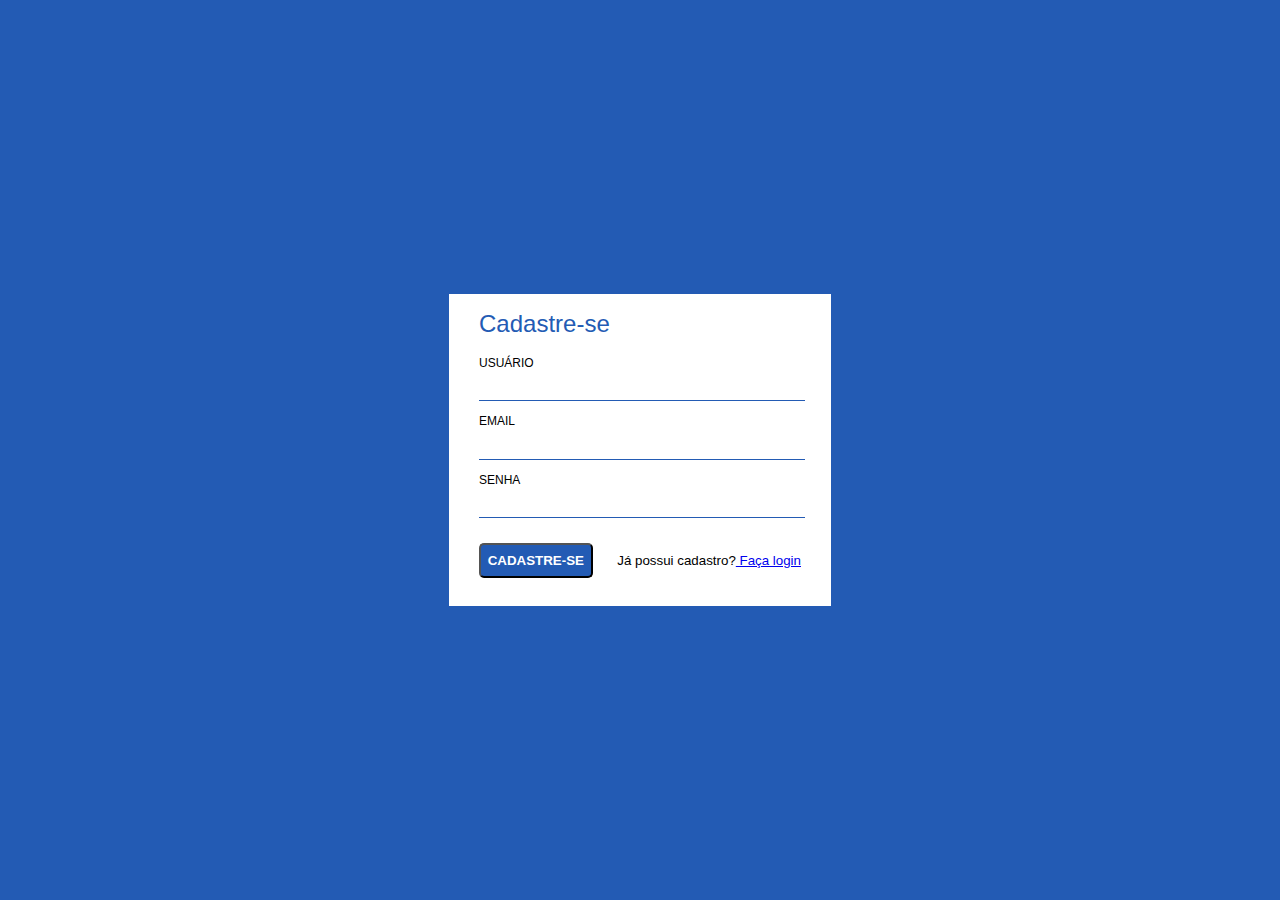
==== LojaProdutosEletronicos/Html/FormularioAzul.html @ 227e4cf9 "Adicionados novos arquivos Html/CSS" ====
﻿<!DOCTYPE html>
<html>
<head>
    <meta charset="utf-8" />

    <link href="../Css/FormularioAzul.css" rel="stylesheet" />

    <title>Formulario Azul</title>
</head>
<body>
    <form class="formulario">
        <fieldset>
            <legend>Cadastre-se</legend>

                <label for="username" class="lb">usuário</label>
                <input class="inputInfo" type="text" id="username" required autocomplete="off" />

                <label for="email" class="lb">email</label>
                <input class="inputInfo" type="email" id="email" required autocomplete="off"/>

                <label for="password" class="lb">senha</label>
                <input class="inputInfo" type="password" id="password" required autocomplete="off"/>


            <div class="botoesCadastro">

                <input class="btn" type="submit" value="cadastre-se" />
                <label class="lnkLoginCadastro">Já possui cadastro?<a href="#"> Faça login</a></label>

            </div>
            


        </fieldset>
        

        


    </form>
</body>
</html>
---- LojaProdutosEletronicos/Css/FormularioAzul.css ----
﻿html{
    background-color: #235bb4;
    font-family: 'Lucida Sans', 'Lucida Sans Regular', 'Lucida Grande', 'Lucida Sans Unicode', Geneva, Verdana, sans-serif
}

body{
    display:flex;
    justify-content:center;
    align-items:center;
    min-height: 100vh;
    margin: 0;
}

.formulario{
    background-color: white;
    width: 20%;
    min-width: 350px;
    min-height: 280px;
    padding: 1em;
}

fieldset{
    border:none;
}

legend {
    margin: .5em 0;
    padding: 0;
    font-size: 1.5em;
    color: #235bb4;
    
}

.lb, inputInfo {
    display: block;
}

.lb{
    text-transform: uppercase;
    font-size: .75em;
    
}

.inputInfo {
    margin: 1em 0;
    width: 100%;
    border: none;
    border-bottom: 1px solid #235bb4;
}

.botoesCadastro {
    display:flex;
    justify-content: space-between;
    align-items: center;
    margin-top: .7em
}

.btn {
    padding: .6em .5em;
    background-color: #235bb4;
    font-weight: 600;
    color: white;
    text-transform: uppercase;
    border-radius: 5px;
}

.lnkLoginCadastro {
    font-size: smaller;
}

.inputInfo:focus {
    border: 2px solid #235bb4;
    
}

.inputInfo:invalid:focus{
    
}

.inputInfo:valid:focus {
    
}
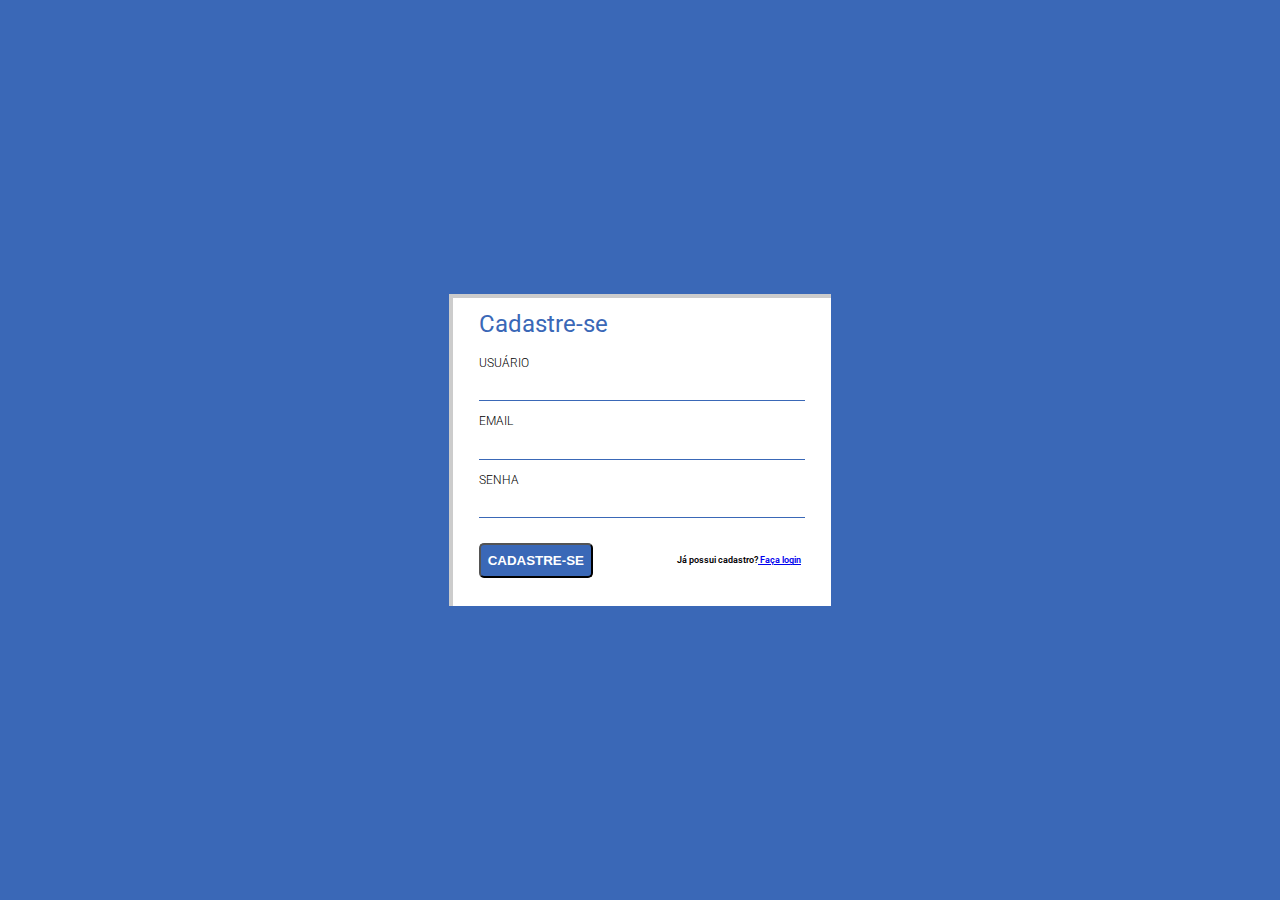
==== commit a210aa1a: "Novo Commit" ====
--- a/LojaProdutosEletronicos/Html/FormularioAzul.html
+++ b/LojaProdutosEletronicos/Html/FormularioAzul.html
@@ -3,6 +3,9 @@
 <head>
     <meta charset="utf-8" />
 
+    <link rel="preconnect" href="https://fonts.googleapis.com">
+    <link rel="preconnect" href="https://fonts.gstatic.com" crossorigin>
+    <link href="https://fonts.googleapis.com/css2?family=Inter:wght@400;600&family=Roboto:wght@300;500&family=Sora:wght@400;600&display=swap" rel="stylesheet">
     <link href="../Css/FormularioAzul.css" rel="stylesheet" />
 
     <title>Formulario Azul</title>
--- a/LojaProdutosEletronicos/Css/FormularioAzul.css
+++ b/LojaProdutosEletronicos/Css/FormularioAzul.css
@@ -1,6 +1,6 @@
 ﻿html{
-    background-color: #235bb4;
-    font-family: 'Lucida Sans', 'Lucida Sans Regular', 'Lucida Grande', 'Lucida Sans Unicode', Geneva, Verdana, sans-serif
+    background-color: #3a68b7;
+    font-family: Roboto, Arial, sans-serif;
 }
 
 body{
@@ -11,24 +11,25 @@
     margin: 0;
 }
 
-.formulario{
+.formulario {
     background-color: white;
     width: 20%;
     min-width: 350px;
     min-height: 280px;
     padding: 1em;
+    box-shadow: rgba(0,0,0,.2) 4px 4px inset;
 }
 
-fieldset{
-    border:none;
+fieldset {
+    border: none;
+    
 }
 
 legend {
     margin: .5em 0;
     padding: 0;
     font-size: 1.5em;
-    color: #235bb4;
-    
+    color: #3a68b7;
 }
 
 .lb, inputInfo {
@@ -37,6 +38,7 @@
 
 .lb{
     text-transform: uppercase;
+    font-weight: 300;
     font-size: .75em;
     
 }
@@ -45,7 +47,7 @@
     margin: 1em 0;
     width: 100%;
     border: none;
-    border-bottom: 1px solid #235bb4;
+    border-bottom: 1px solid #3a68b7;
 }
 
 .botoesCadastro {
@@ -57,7 +59,7 @@
 
 .btn {
     padding: .6em .5em;
-    background-color: #235bb4;
+    background-color: #3a68b7;
     font-weight: 600;
     color: white;
     text-transform: uppercase;
@@ -65,18 +67,8 @@
 }
 
 .lnkLoginCadastro {
-    font-size: smaller;
+    font-size: xx-small;
+    font-weight: 600;
 }
 
-.inputInfo:focus {
-    border: 2px solid #235bb4;
-    
-}
 
-.inputInfo:invalid:focus{
-    
-}
-
-.inputInfo:valid:focus {
-    
-}